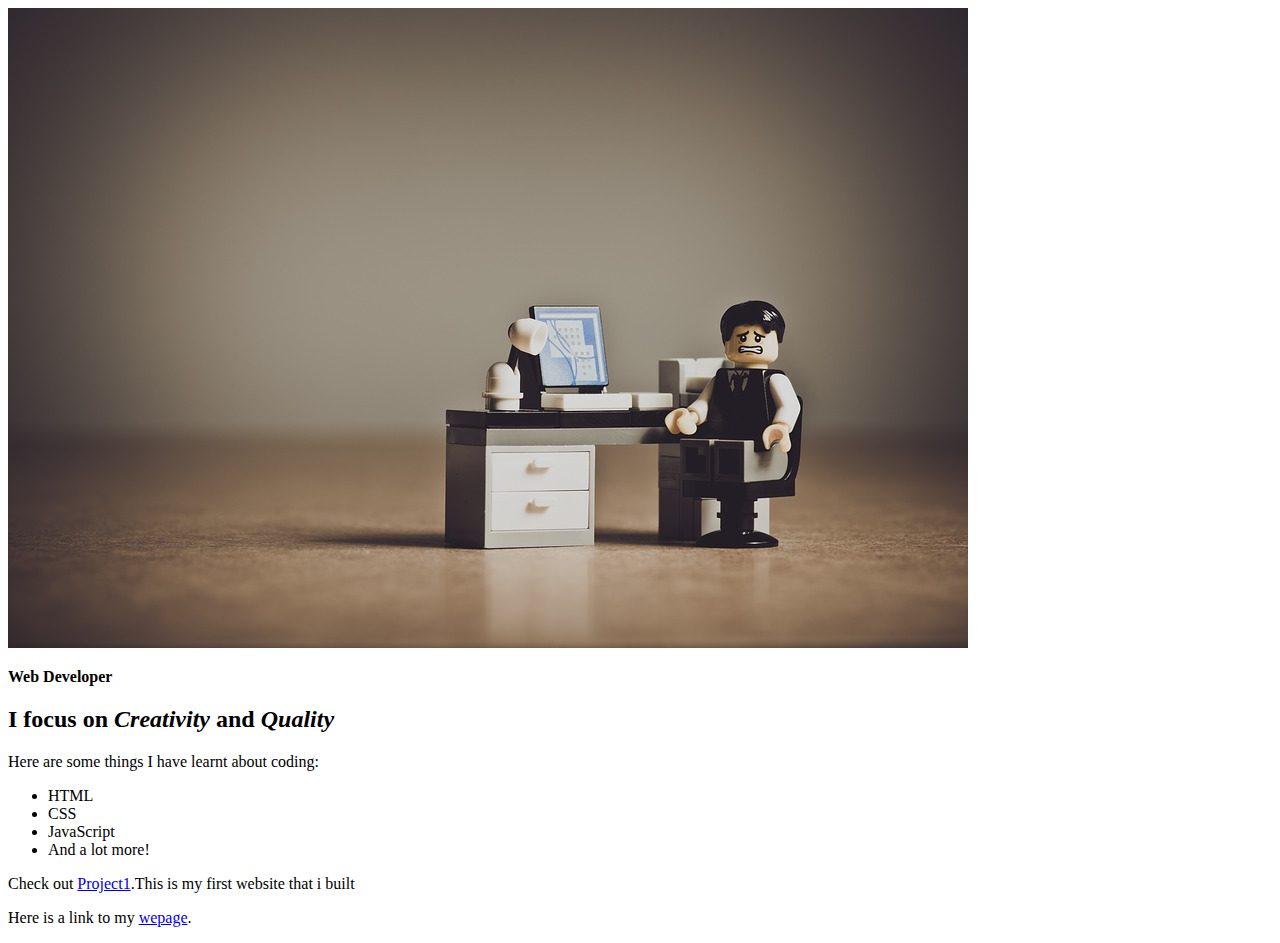
==== charles-mugo-portfolio.html @ 2d9d6436 "It will add a link" ====
<!DOCTYPE html>
<html>
<head>
  <link href="css/styles.css> rel="stylesheet"
type="text/css">
  <title> Charles Mugo </title>
</head>
<body>
  <img src="background.jpg" alt="design concept" class="center">
  <p><strong>Web Developer</strong></p>
 </div>
  </div>
  <h2>I focus on <em>Creativity</em> and <em>Quality</em></h2>
  <p>Here are some things I have learnt about coding:</p>
    <ul>
      <li>HTML</li>
      <li>CSS</li>
      <li>JavaScript</li>
      <li>And a lot more!</li>
    </ul>
  </p>Check out <a href="https://github.com/charles-mugo/new-website.git">Project1</a>.This is my first website that i built</p>
  <p>Here is a link to my <a href="index.html">wepage</a>.</p>

  </body>
</html>

</body>
</html>
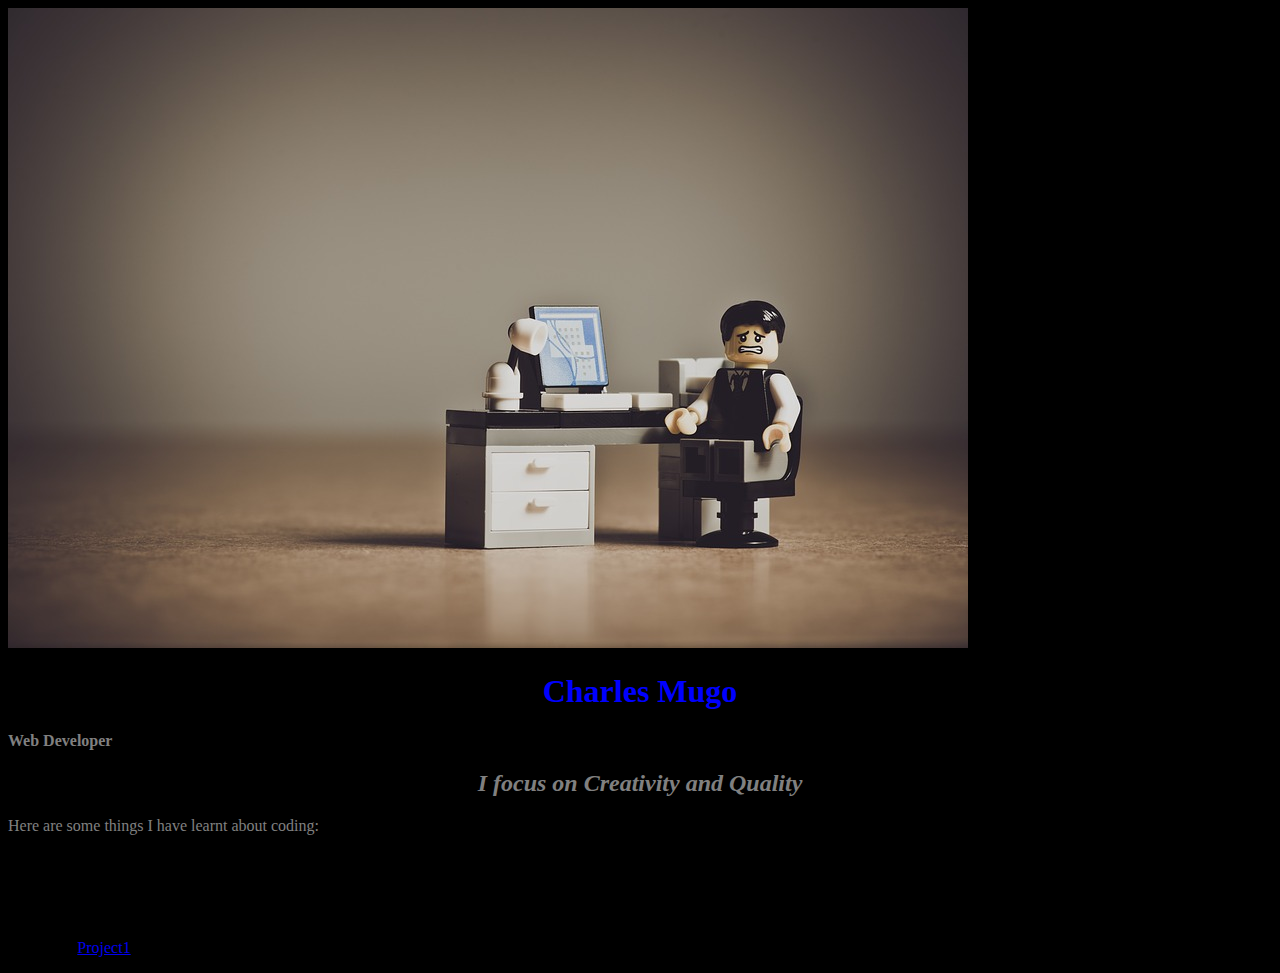
==== commit 5027a4b3: "It will change color" ====
--- a/charles-mugo-portfolio.html
+++ b/charles-mugo-portfolio.html
@@ -1,12 +1,12 @@
 <!DOCTYPE html>
 <html>
+<link href="css/styles.css" rel="stylesheet" "type="text/css">
 <head>
-  <link href="css/styles.css> rel="stylesheet"
-type="text/css">
-  <title> Charles Mugo </title>
+<title> Charles Mugo </title>
 </head>
 <body>
   <img src="background.jpg" alt="design concept" class="center">
+  <h1>Charles Mugo</h1>
   <p><strong>Web Developer</strong></p>
  </div>
   </div>
@@ -19,8 +19,6 @@
       <li>And a lot more!</li>
     </ul>
   </p>Check out <a href="https://github.com/charles-mugo/new-website.git">Project1</a>.This is my first website that i built</p>
-  <p>Here is a link to my <a href="index.html">wepage</a>.</p>
-
   </body>
 </html>
 
--- a/css/styles.css
+++ b/css/styles.css
@@ -0,0 +1,15 @@
+h1 {
+  color: blue;
+  text-align: center;
+}
+h2 {
+  font-style: italic;
+  text-align: center;
+  color: grey;
+}
+p {
+  color: gray;
+}
+body {
+  background-color: black;
+}
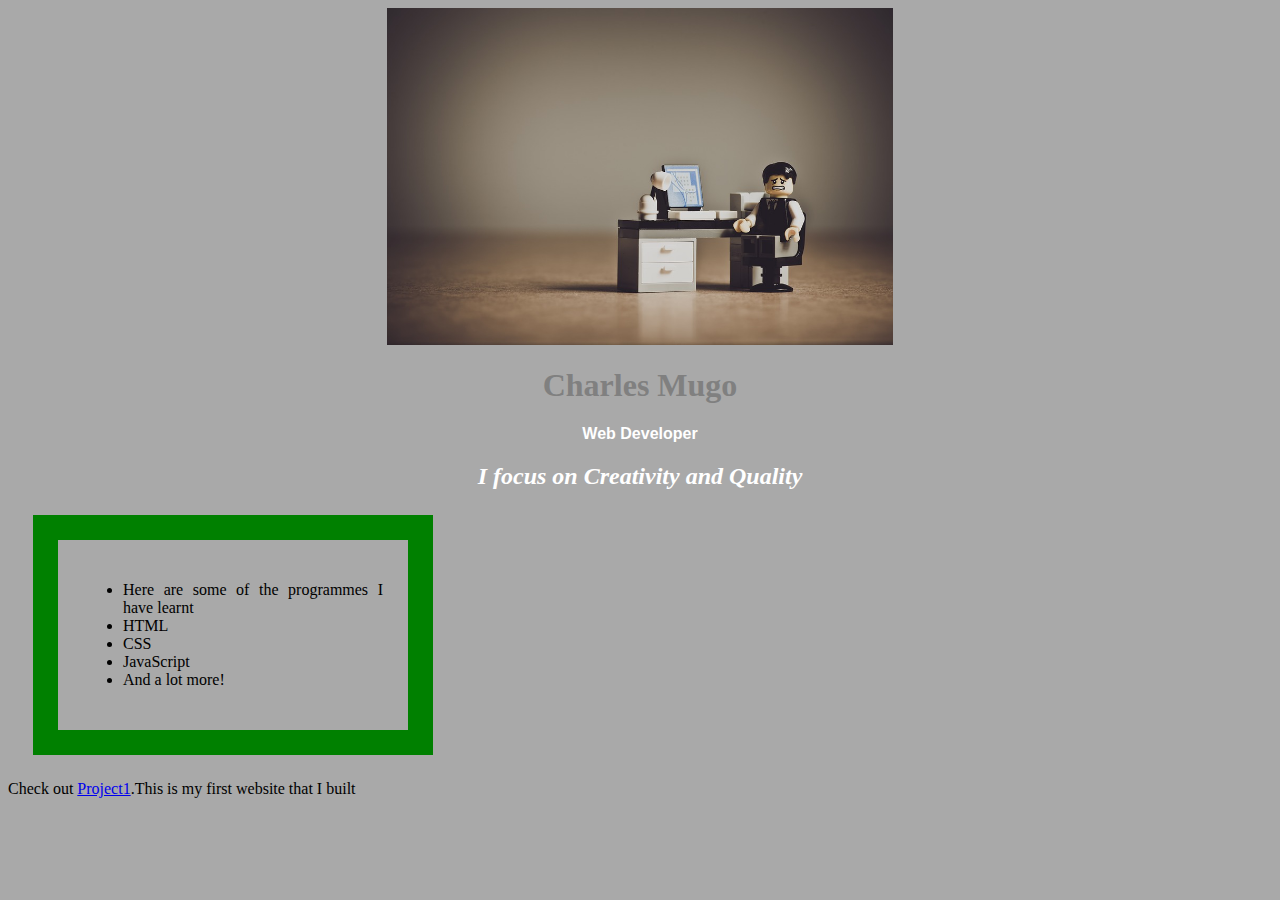
==== commit 5b9fa001: "will centre contents" ====
--- a/charles-mugo-portfolio.html
+++ b/charles-mugo-portfolio.html
@@ -11,14 +11,15 @@
  </div>
   </div>
   <h2>I focus on <em>Creativity</em> and <em>Quality</em></h2>
-  <p>Here are some things I have learnt about coding:</p>
-    <ul>
+  <div><ul>
+      <li>Here are some of the programmes I have learnt</li>
       <li>HTML</li>
       <li>CSS</li>
       <li>JavaScript</li>
       <li>And a lot more!</li>
-    </ul>
-  </p>Check out <a href="https://github.com/charles-mugo/new-website.git">Project1</a>.This is my first website that i built</p>
+    </ul></div>
+  </p>
+  Check out <a href="https://github.com/charles-mugo/new-website.git">Project1</a>.This is my first website that I built</p>
   </body>
 </html>
 
--- a/css/styles.css
+++ b/css/styles.css
@@ -1,15 +1,33 @@
 h1 {
-  color: blue;
+  color: grey;
   text-align: center;
 }
 h2 {
   font-style: italic;
   text-align: center;
-  color: grey;
+  color: white;
 }
 p {
-  color: gray;
+  color: white;
+  text-align: center;
+  font-family: sans-serif;
 }
 body {
-  background-color: black;
+    background-color: darkgrey;
 }
+div {
+    width: 300px;
+    border: 25px solid green;
+    padding: 25px;
+    margin: 25px;
+    clear: left;
+}
+div {
+    text-align: justify;
+}
+img {
+    display: block;
+    margin-left: auto;
+    margin-right: auto;
+    width: 40%;
+}
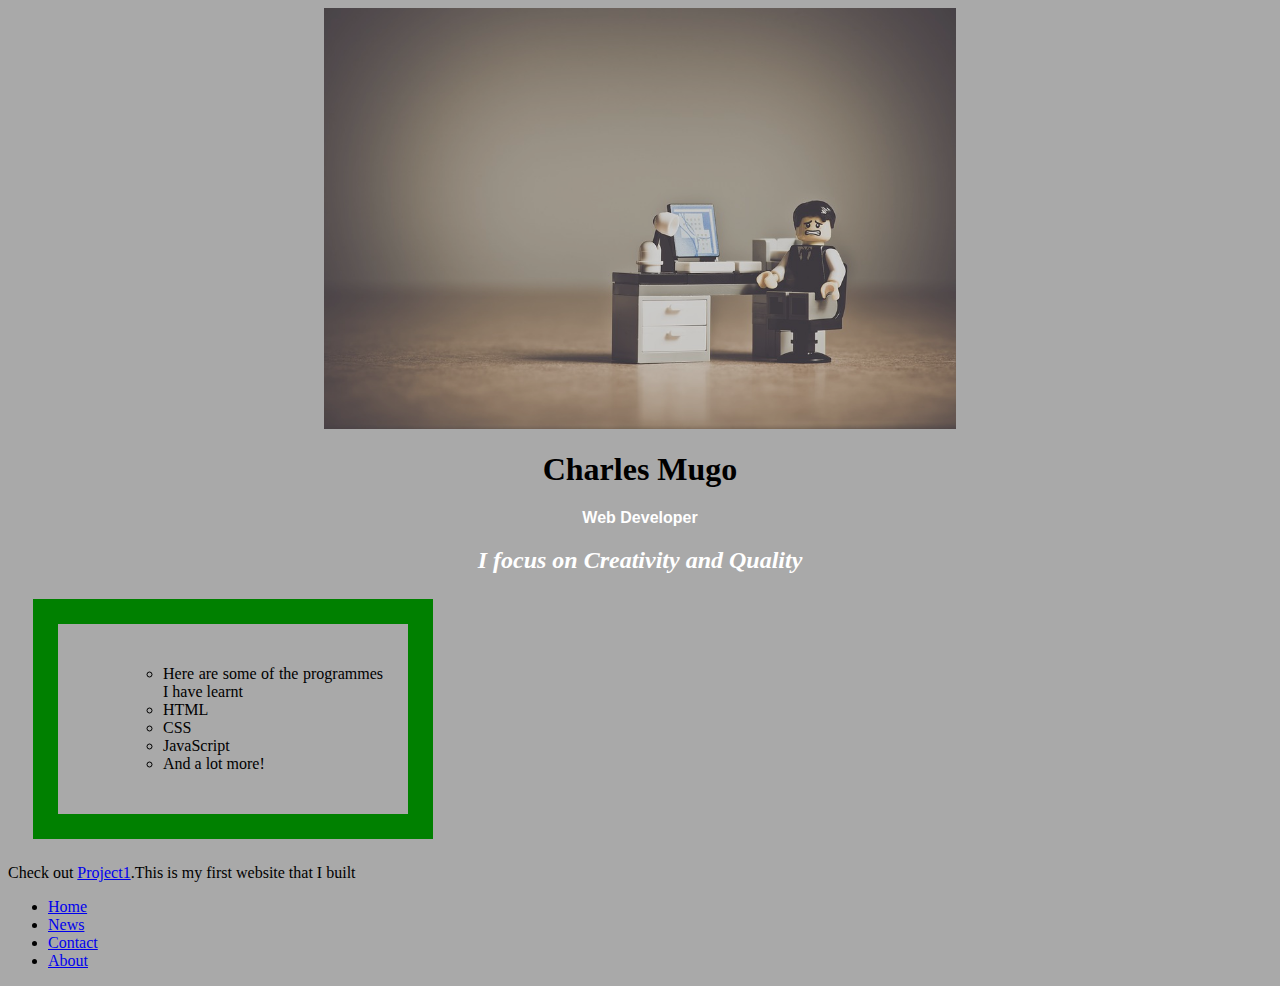
==== commit 5b8829a6: "It will centre image" ====
--- a/charles-mugo-portfolio.html
+++ b/charles-mugo-portfolio.html
@@ -12,6 +12,7 @@
   </div>
   <h2>I focus on <em>Creativity</em> and <em>Quality</em></h2>
   <div><ul>
+    <ul>
       <li>Here are some of the programmes I have learnt</li>
       <li>HTML</li>
       <li>CSS</li>
@@ -20,6 +21,12 @@
     </ul></div>
   </p>
   Check out <a href="https://github.com/charles-mugo/new-website.git">Project1</a>.This is my first website that I built</p>
+  <ul>
+<li><a href="default.asp">Home</a></li>
+<li><a href="news.asp">News</a></li>
+<li><a href="contact.asp">Contact</a></li>
+<li><a href="about.asp">About</a></li>
+</ul>
   </body>
 </html>
 
--- a/css/styles.css
+++ b/css/styles.css
@@ -1,5 +1,5 @@
 h1 {
-  color: grey;
+  color: black;
   text-align: center;
 }
 h2 {
@@ -29,5 +29,7 @@
     display: block;
     margin-left: auto;
     margin-right: auto;
-    width: 40%;
+    width: 50%;
+    opacity: 0.8;
+    filter: alpha(opacity=50); /* For IE8 and earlier */
 }
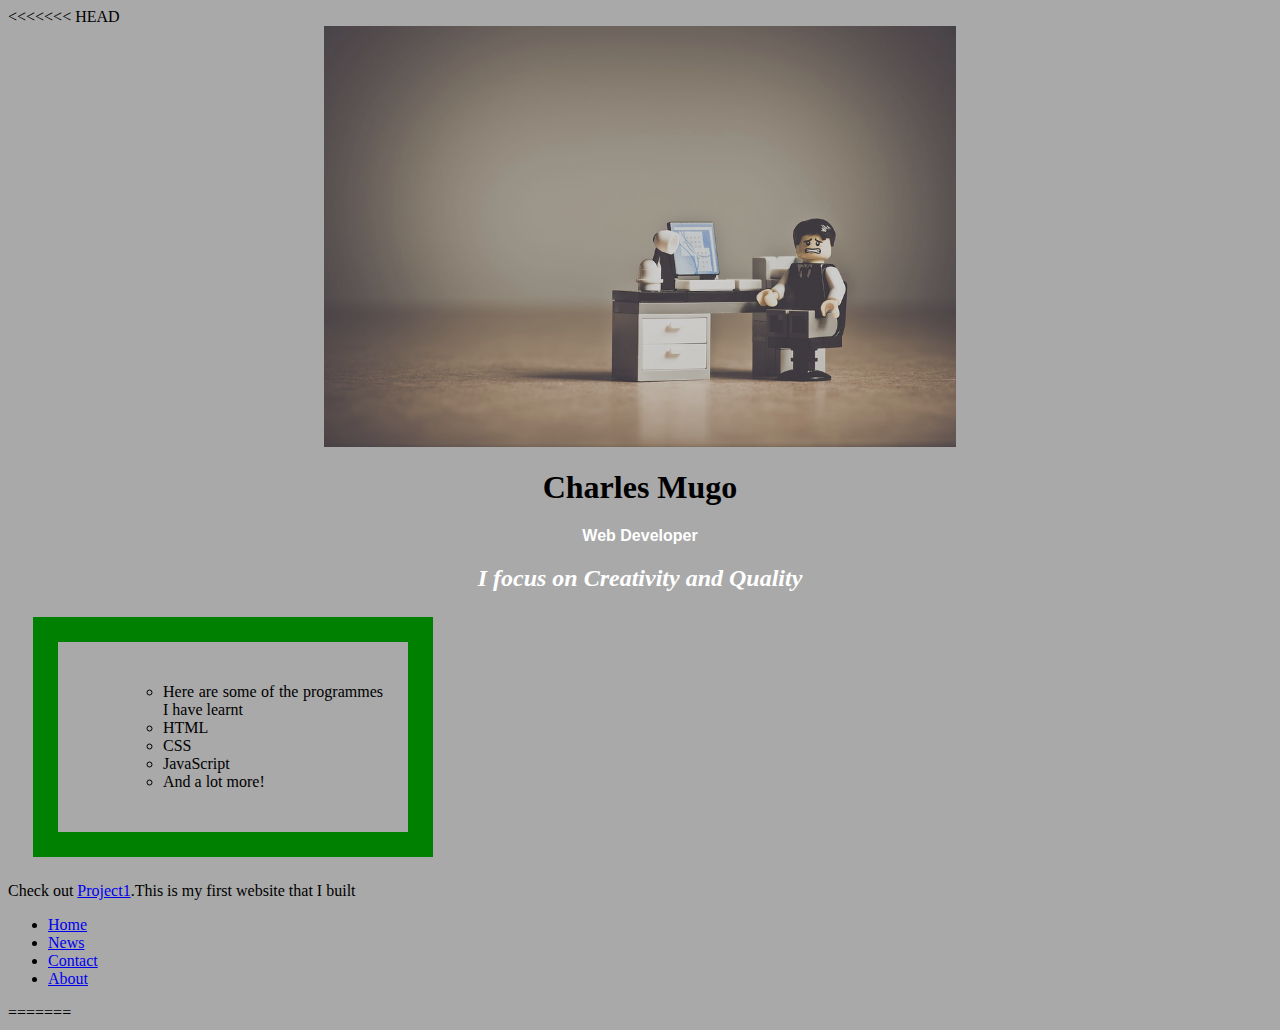
==== commit c0817cc3: "it will centre image" ====
--- a/charles-mugo-portfolio.html
+++ b/charles-mugo-portfolio.html
@@ -1,5 +1,6 @@
 <!DOCTYPE html>
 <html>
+<<<<<<< HEAD
 <link href="css/styles.css" rel="stylesheet" "type="text/css">
 <head>
 <title> Charles Mugo </title>
@@ -32,3 +33,8 @@
 
 </body>
 </html>
+=======
+<head>
+  <title>Charles Mugo>
+</head>
+>>>>>>> 74cea31b187d2da1dfbc4707f1d04fa6a4f13252
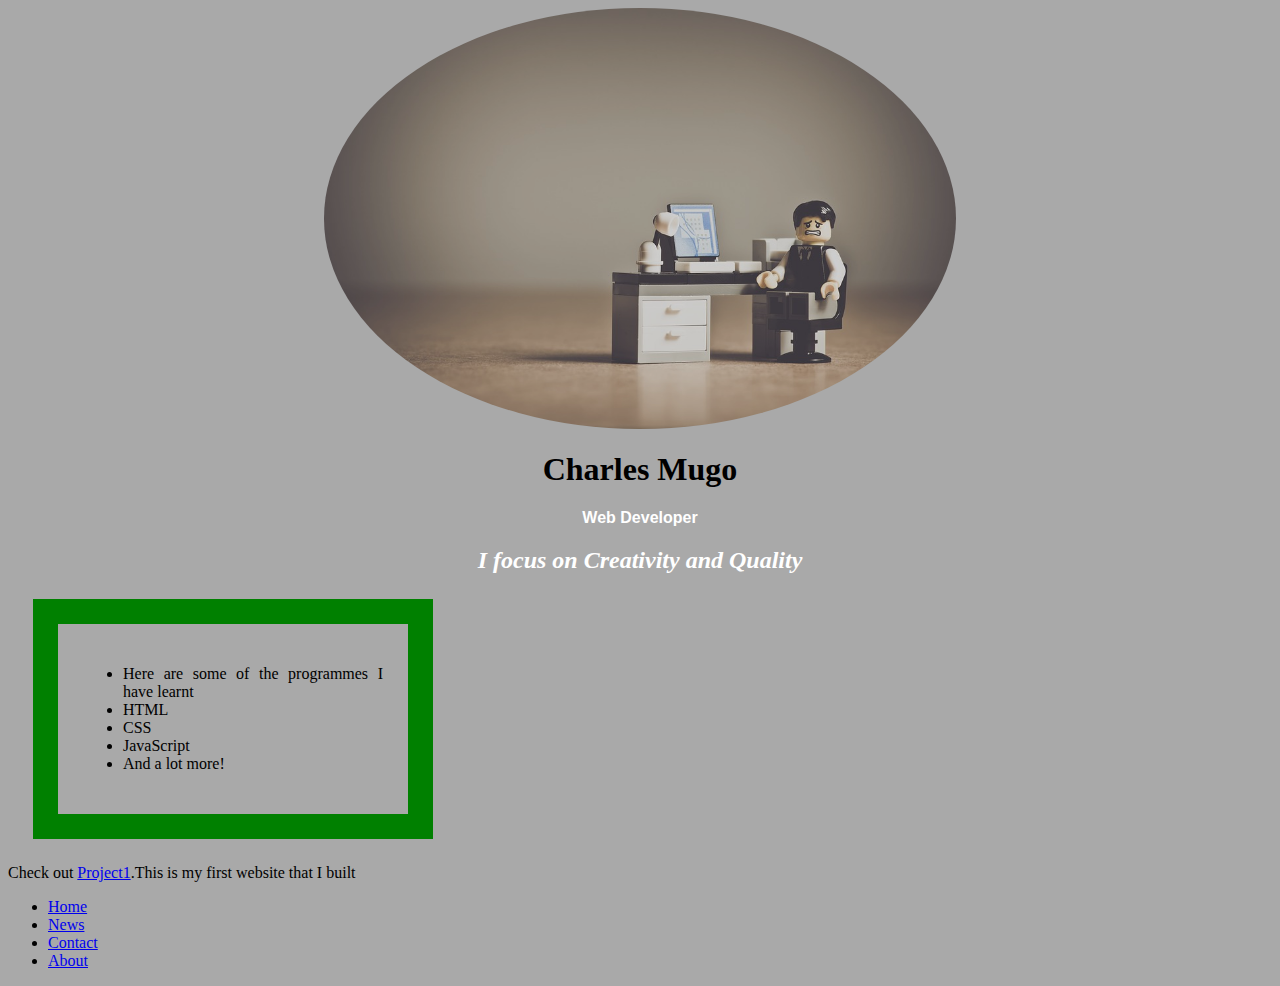
==== commit 87228d7b: "It will add image border" ====
--- a/charles-mugo-portfolio.html
+++ b/charles-mugo-portfolio.html
@@ -1,18 +1,15 @@
 <!DOCTYPE html>
 <html>
-<<<<<<< HEAD
 <link href="css/styles.css" rel="stylesheet" "type="text/css">
-<head>
-<title> Charles Mugo </title>
+  <head>
+  <title> Charles Mugo </title>
 </head>
 <body>
   <img src="background.jpg" alt="design concept" class="center">
   <h1>Charles Mugo</h1>
   <p><strong>Web Developer</strong></p>
- </div>
-  </div>
   <h2>I focus on <em>Creativity</em> and <em>Quality</em></h2>
-  <div><ul>
+  <div>
     <ul>
       <li>Here are some of the programmes I have learnt</li>
       <li>HTML</li>
@@ -33,8 +30,3 @@
 
 </body>
 </html>
-=======
-<head>
-  <title>Charles Mugo>
-</head>
->>>>>>> 74cea31b187d2da1dfbc4707f1d04fa6a4f13252
--- a/css/styles.css
+++ b/css/styles.css
@@ -31,5 +31,7 @@
     margin-right: auto;
     width: 50%;
     opacity: 0.8;
-    filter: alpha(opacity=50); /* For IE8 and earlier */
+    filter: alpha(opacity=50);
+     /* For IE8 and earlier */
+    border-radius: 50%;
 }
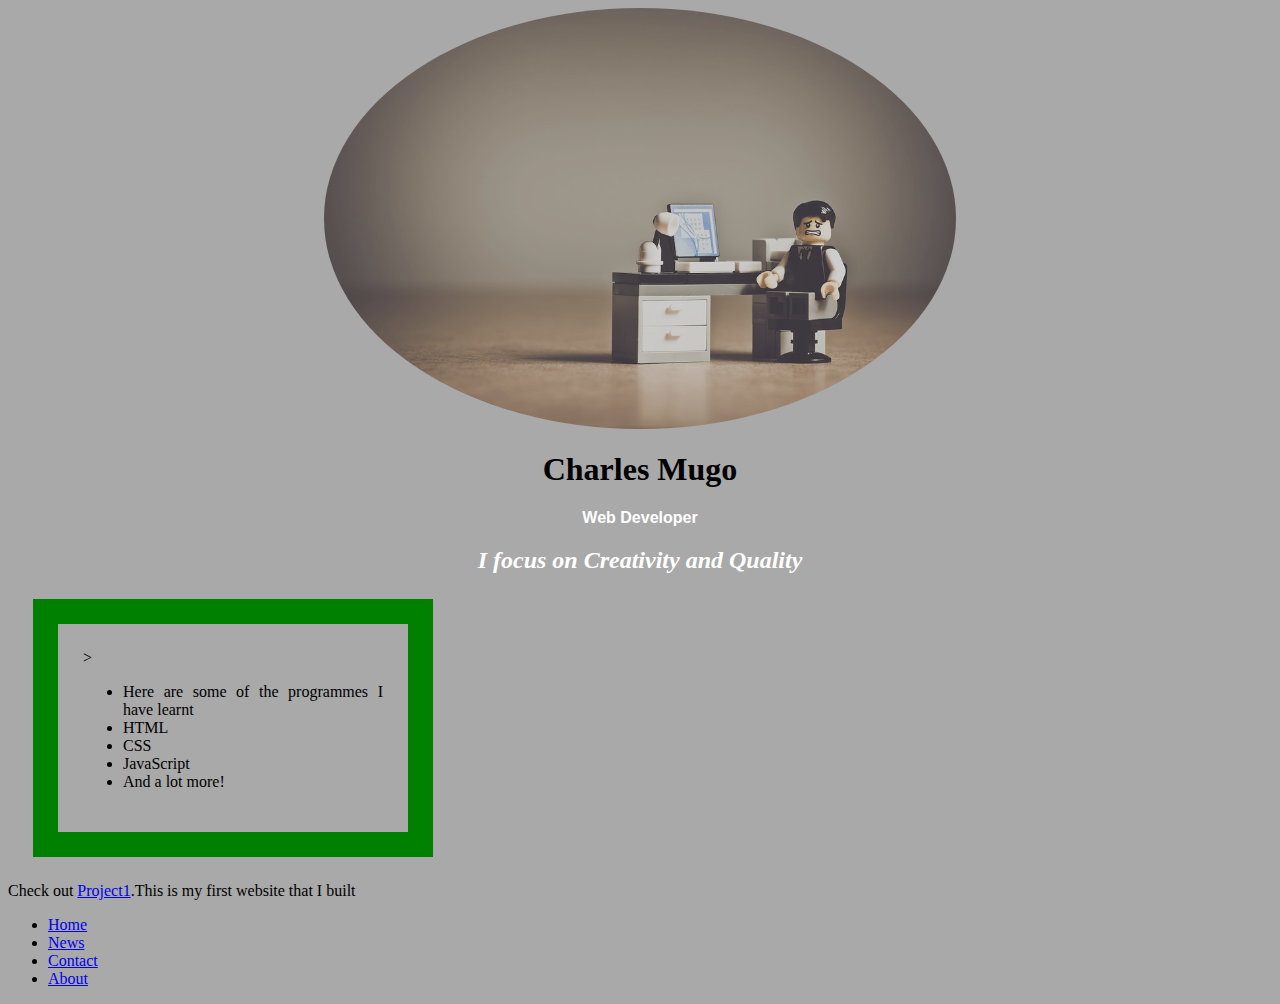
==== commit c3eb3022: "It will add a class" ====
--- a/charles-mugo-portfolio.html
+++ b/charles-mugo-portfolio.html
@@ -9,7 +9,7 @@
   <h1>Charles Mugo</h1>
   <p><strong>Web Developer</strong></p>
   <h2>I focus on <em>Creativity</em> and <em>Quality</em></h2>
-  <div>
+  <div class="container">>
     <ul>
       <li>Here are some of the programmes I have learnt</li>
       <li>HTML</li>
--- a/css/styles.css
+++ b/css/styles.css
@@ -21,6 +21,7 @@
     padding: 25px;
     margin: 25px;
     clear: left;
+    align-items: center;
 }
 div {
     text-align: justify;
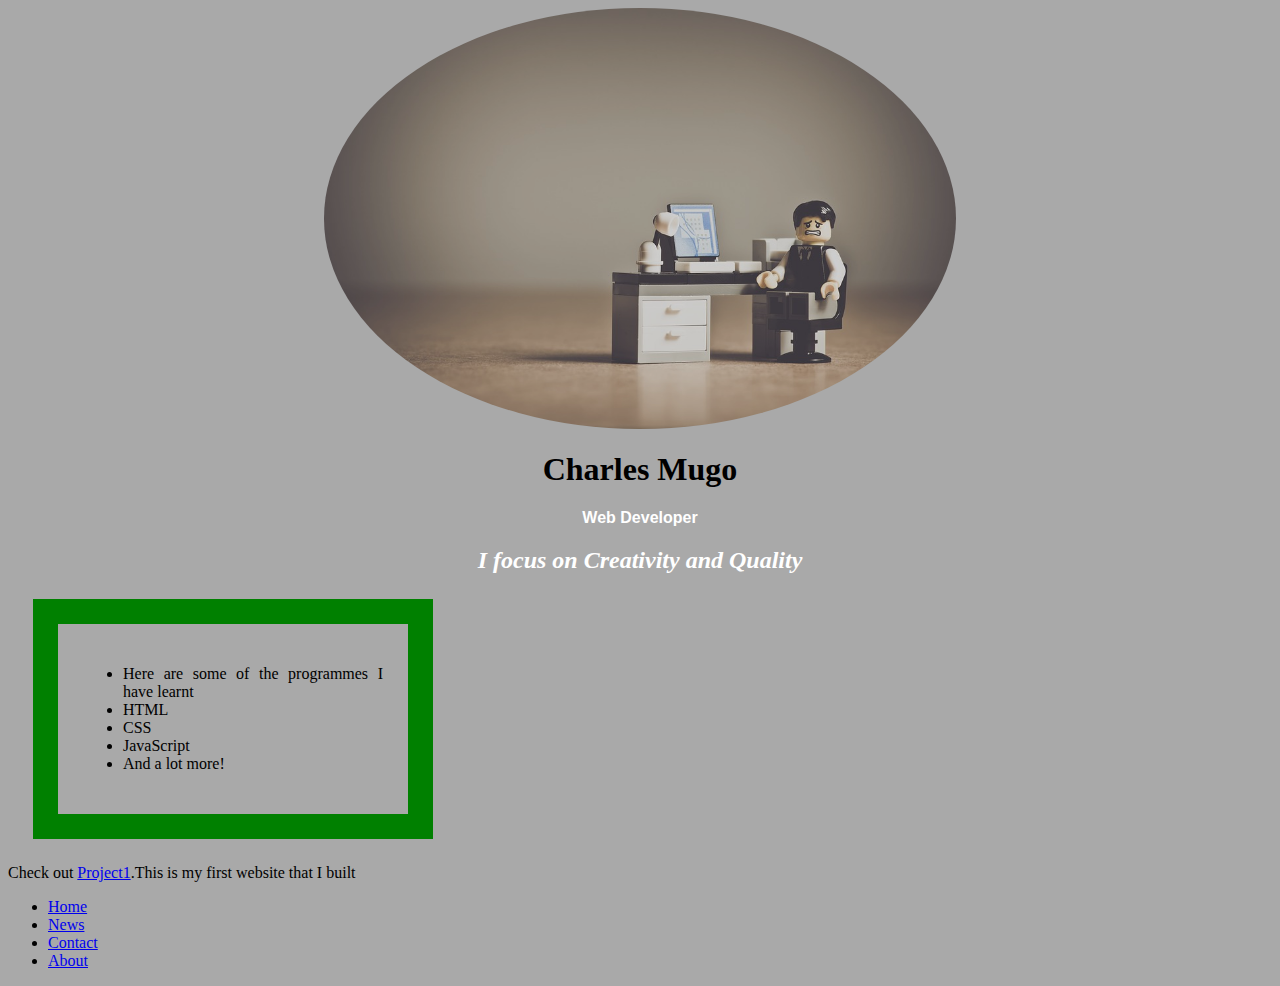
==== commit 12407ba5: "It will change content" ====
--- a/charles-mugo-portfolio.html
+++ b/charles-mugo-portfolio.html
@@ -9,14 +9,13 @@
   <h1>Charles Mugo</h1>
   <p><strong>Web Developer</strong></p>
   <h2>I focus on <em>Creativity</em> and <em>Quality</em></h2>
-  <div class="container">>
-    <ul>
+  <div><ul>
       <li>Here are some of the programmes I have learnt</li>
       <li>HTML</li>
       <li>CSS</li>
       <li>JavaScript</li>
       <li>And a lot more!</li>
-    </ul></div>
+  </ul></div>
   </p>
   Check out <a href="https://github.com/charles-mugo/new-website.git">Project1</a>.This is my first website that I built</p>
   <ul>
--- a/css/styles.css
+++ b/css/styles.css
@@ -21,7 +21,6 @@
     padding: 25px;
     margin: 25px;
     clear: left;
-    align-items: center;
 }
 div {
     text-align: justify;
@@ -33,6 +32,8 @@
     width: 50%;
     opacity: 0.8;
     filter: alpha(opacity=50);
-     /* For IE8 and earlier */
-    border-radius: 50%;
+    /* For IE8 and earlier */
 }
+img {
+    border-radius: 70%;
+}
